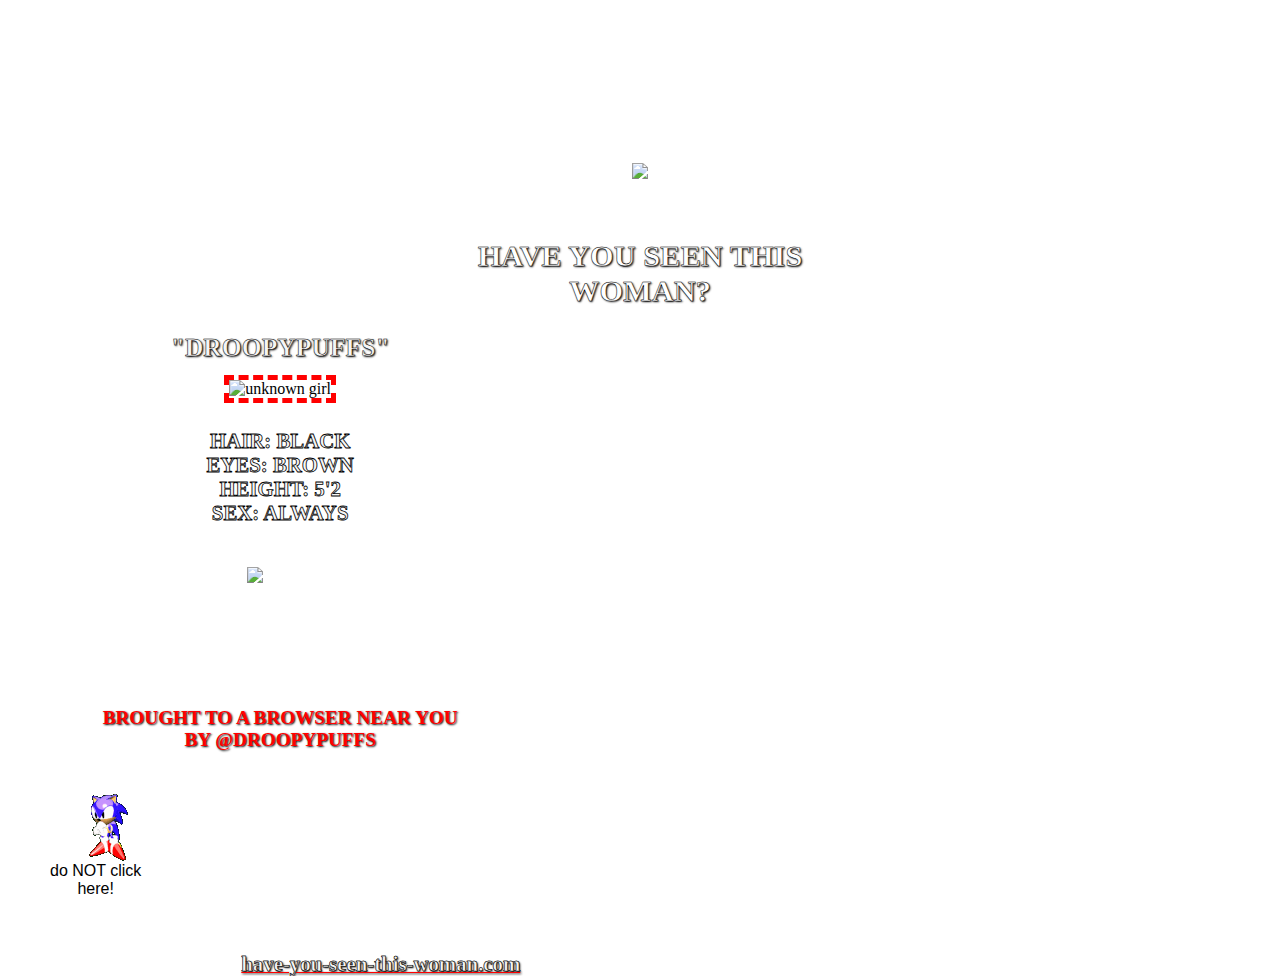
==== index.html @ 315d2cf3 "Update index.html" ====
<!DOCTYPE html>
<html lang="en">
   <head>
      <title>HAVEYOUSEENTHISWOMAN</title>
      <style>
         body {
            background-image: url(https://encrypted-tbn0.gstatic.com/images?q=tbn:ANd9GcSRvvHBF7aV4okMrA-23Urk9Zmd0bFpyyJmpg&s);
            background-attachment: fixed;
         }
         .me {
            border: 5px dashed red;
            max-width: 70%;
            height: auto;
         }
         
      </style>
      <!--
         haveyouseenthiswoman webpage
         Filename: index.html
      
         Author:   MELANIE COSTILLA
         Date:     10/24/2024
         HTML5 and CSS3 Illustrated Unit D, Skills Review
      -->
      <meta charset="utf-8">
      <meta name="viewport" content="width=device-width", initial-scale=1">
      <script src="modernizr.custom.62074.js"></script>
      <link rel="stylesheet" href="styles.css">
   </head>
   <body>
      <div class="container">
         <header>
            <div>
               <img class="home" src="https://www.cameronsworld.net/img/content/15/1.png"
            </div>
            <div>
               <h1 class="WOMAN"> HAVE YOU SEEN THIS<br>WOMAN?</h1>
            </div>
         </header>
         <article>
            <h2>"DROOPYPUFFS"</h2>
            <div style="text-align: center;">
            <img class="me" src="DSC_0216.jpg" alt="unknown girl"
            </div>
            <p class="description"> HAIR: BLACK<br>EYES: BROWN<br> HEIGHT: 5'2<br> SEX: ALWAYS</p>
            <div> 
               <img class="galaxy" src="https://www.cameronsworld.net/img/content/21/32.gif"
            </div>
         <footer>
            <p class="browser"> BROUGHT TO A BROWSER NEAR YOU<br> BY @DROOPYPUFFS</p>
            <div class="container">
               <a href="talents">
                  <button class="btn">do NOT click<br>here!</button>
               </a> 
               <img class="sonic" src="dancing-groovy.gif"            
              </div>
            <p1>have-you-seen-this-woman.com</p1>
         </footer>
      </div>
   </body>
</html>
---- styles.css ----
/* 
   Big J's Deep Dish Pizza style sheet 
   Filename: styles.css

   Author:   
   Date:     
   HTML5 and CSS3 Illustrated Unit D, Skills Review
 */
 /* reset styles */
* {
    border: 0px;
    margin: 0px;
    padding: 0px;
    box-sizing: border-box;
    cursor: help;
    }

    html {
      height: 100%;
    }

/* body and page container */
body {
   height: 100%;
   max-width: 100%;
}
.container {
   text-align: center;
   position: relative;
   top: 11em;
   padding: 25px 10px;
   text-align: center;
   margin: auto;
   display: flex;
   flex-wrap: wrap;
}
 head style {
   position: fixed;
}

/* headings */
header {
   width: 100%;
   padding: 6px;
   text-shadow: 1px 1px 2px black;
   -webkit-text-stroke: .5px black;
   -webkit-text-stroke-width: 5%;
   text-align: center; 
   margin: auto; 
}

header div {
   text-align: center;
   margin: 0 auto;
}
.home {
   position: relative;
   top: -50px;
   margin: auto;
}
.WOMAN {
   color: white;
   font-size: 190%;
   -webkit-animation: colorchange 10s infinite alternate;
}
@-webkit-keyframes colorchange {
   0% { color: red; }
   10% { color: orange; }
   20% { color: yellow;}
   30% { color: greenyellow; }
   40% { color: aqua; }
   50% { color: blue; }
   60% { color: blueviolet; }
   70% { color: purple; }
   80% { color: pink; }
   90% { color: deeppink; }
   100% { color: red; }
}

/* main content */
article h2 {
   color: whitesmoke;
   font-size: 160%;
   text-align: center;
   text-shadow: 1px 1px 2px black;
   -webkit-text-stroke: .5px black;
   -webkit-text-stroke-width: 5%;
   margin: auto;
   padding: 6px 10px;
}
.description {
    color: whitesmoke;
    text-align: center;
    -webkit-text-stroke: .8px black;
    font-weight: bold;
    font-size: 130%;
    margin: auto;
    padding: 6%;
    position: relative;
    top: -5px;
}
.galaxy {
   position: relative;
   margin: auto;
   margin-left: auto;
   right: 25px;
}
div {
   border: 2.5px red;
   margin: auto;
   padding: 6px 10px
}
/* footer section */
footer {
   text-shadow: 1px 1px 2px black;
   text-align: center;
   margin: auto;
}
.browser {
   font-size: 120%;
   font-weight: bold;
   position: relative;
   top: 120px;
   margin-left: auto;
   text-align: center;
   margin: 0 auto;
   color: red;
   padding 10%
}
footer p1 {
   margin-bottom: auto;
   position: relative;
   top: 120px;
  color: whitesmoke;
  text-align: center;
    text-shadow: 1px 1px 2px black;
           -webkit-text-stroke: .5px black;
        -webkit-text-stroke-width: 5%;
        font-size: 130%;
        font-weight: bold;
        text-decoration: underline 5% red;
}
footer p1:hover {
   color: blue;
}
@media (max-width: 600px) {
   body {
      font-size: 0.875rem;
   }
   .container {
      padding: 10px;
   }
}
.container .btn {
position: relative;
background-color: transparent;
font-size: 100%;
padding: 10px;
cursor: crosshair;
margin-right: auto;
top: 20px;
}
.container .btn:hover {
background-color: red;
}
.sonic {
   margin: auto
   padding 10px;
   position: relative;
   bottom: 50px;
   right: 75px;
}
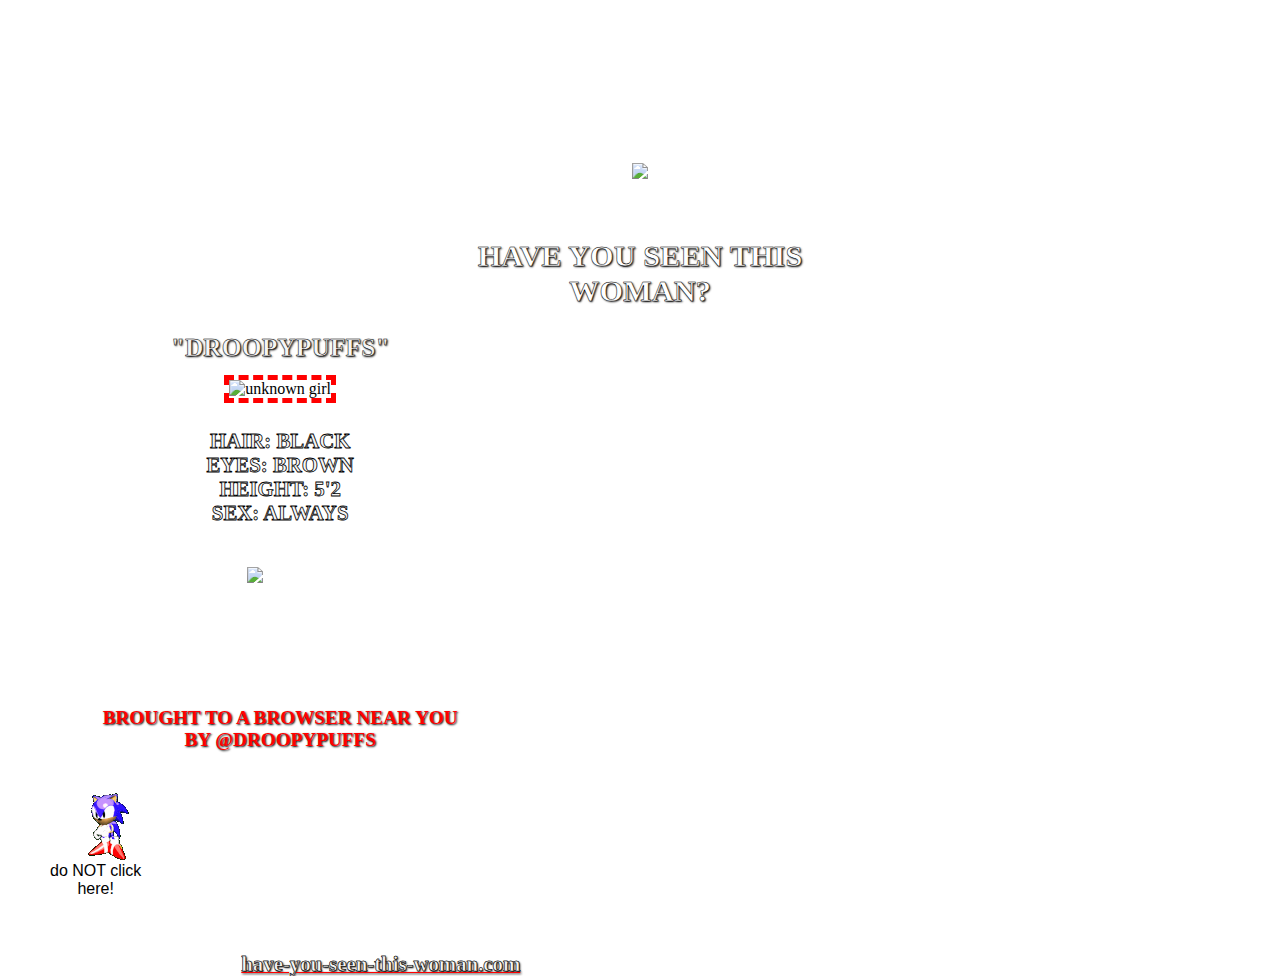
==== commit 300041ce: "Update index.html" ====
--- a/index.html
+++ b/index.html
@@ -49,7 +49,7 @@
          <footer>
             <p class="browser"> BROUGHT TO A BROWSER NEAR YOU<br> BY @DROOPYPUFFS</p>
             <div class="container">
-               <a href="talents">
+               <a href="have-you-seen-this-woman.com/talents">
                   <button class="btn">do NOT click<br>here!</button>
                </a> 
                <img class="sonic" src="dancing-groovy.gif"            
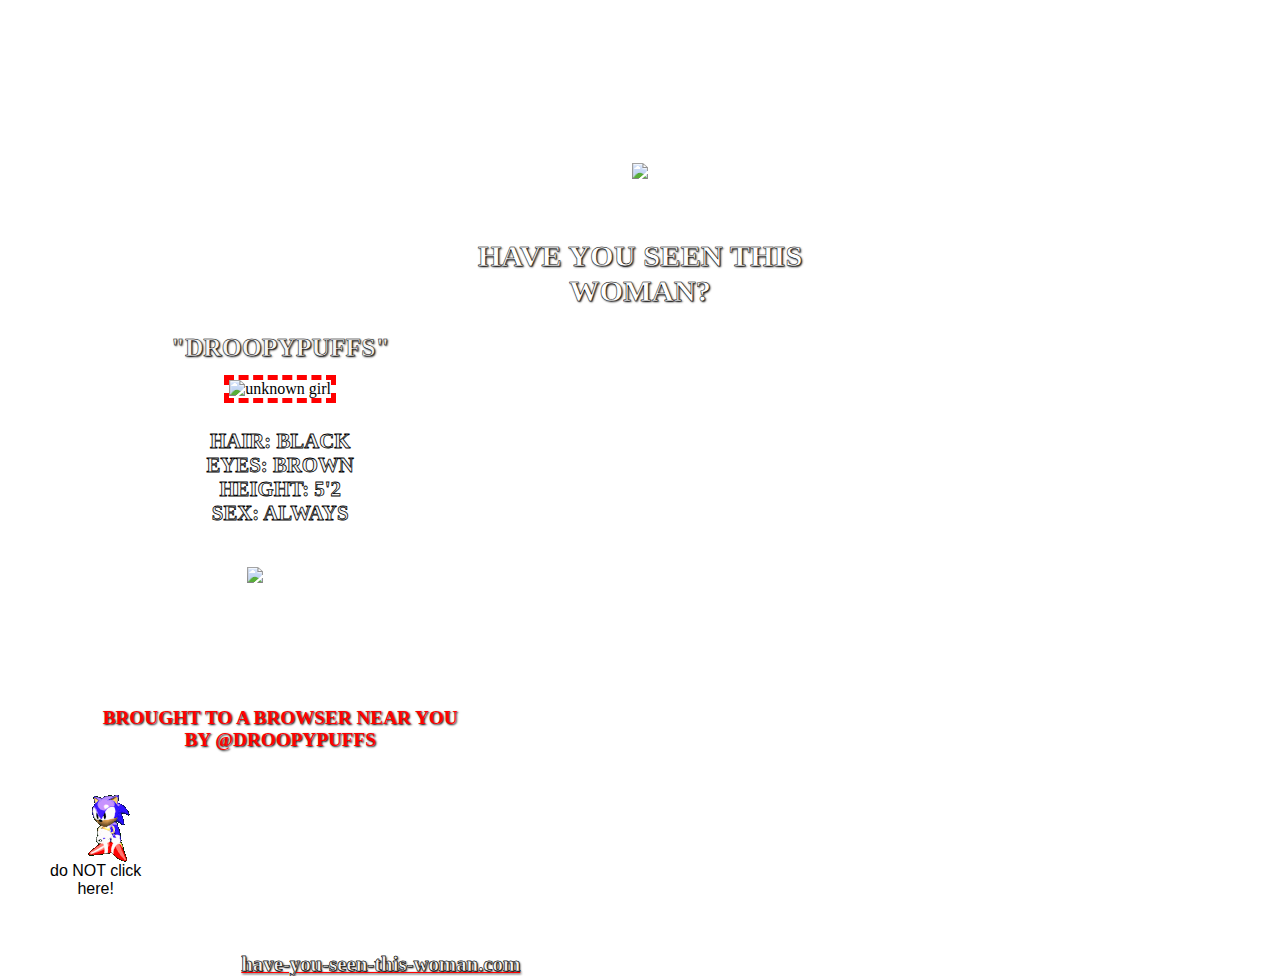
==== commit 2e5b13dc: "Update index.html" ====
--- a/index.html
+++ b/index.html
@@ -49,7 +49,7 @@
          <footer>
             <p class="browser"> BROUGHT TO A BROWSER NEAR YOU<br> BY @DROOPYPUFFS</p>
             <div class="container">
-               <a href="have-you-seen-this-woman.com/talents">
+               <a href="have-you-seen-this-woman.com/talents.html">
                   <button class="btn">do NOT click<br>here!</button>
                </a> 
                <img class="sonic" src="dancing-groovy.gif"            
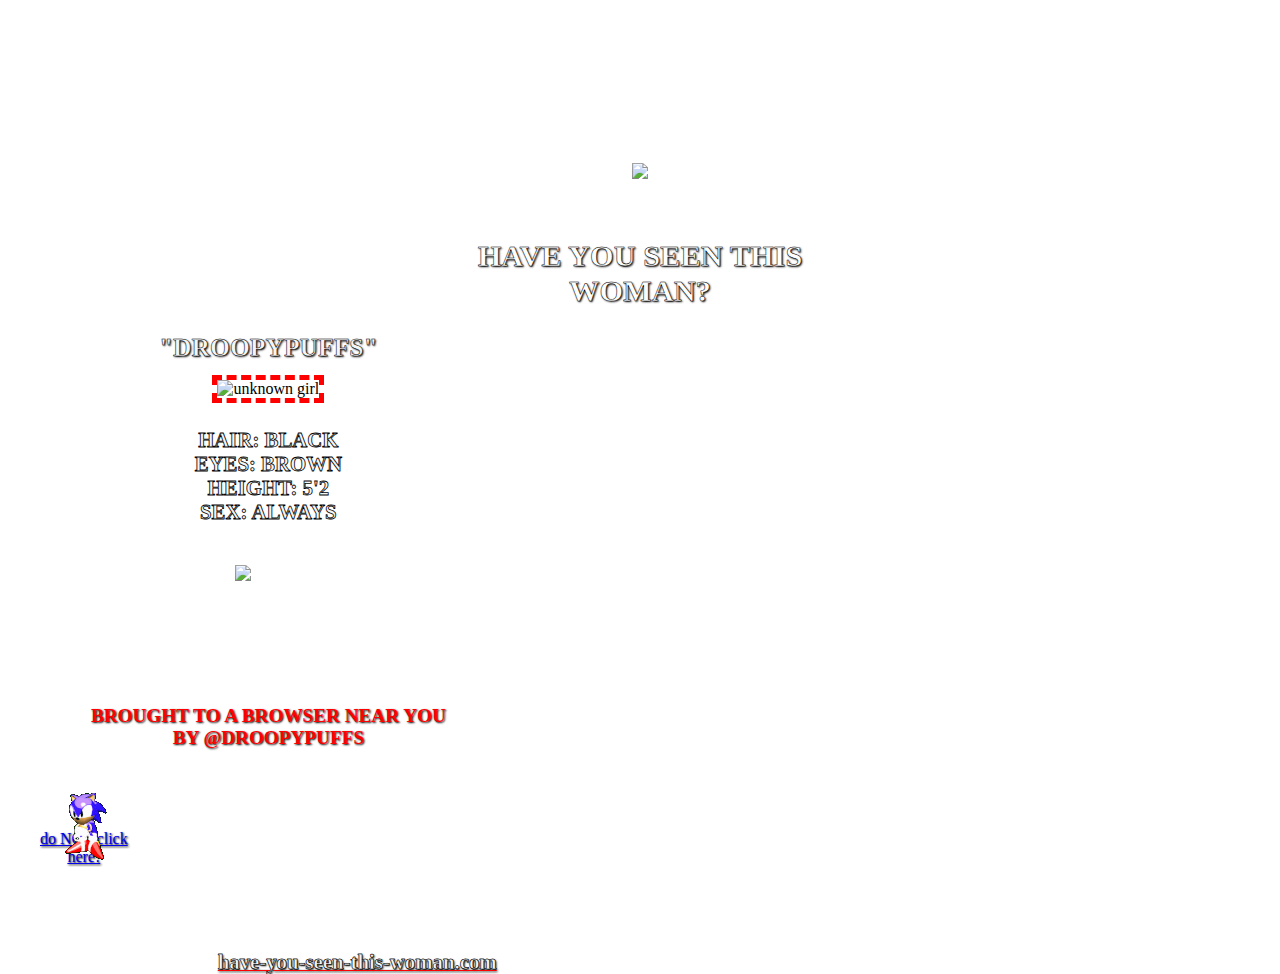
==== commit 9043e381: "Update index.html" ====
--- a/index.html
+++ b/index.html
@@ -49,7 +49,7 @@
          <footer>
             <p class="browser"> BROUGHT TO A BROWSER NEAR YOU<br> BY @DROOPYPUFFS</p>
             <div class="container">
-               <a href="have-you-seen-this-woman.com/talents.html">
+               <a href="talents>
                   <button class="btn">do NOT click<br>here!</button>
                </a> 
                <img class="sonic" src="dancing-groovy.gif"            
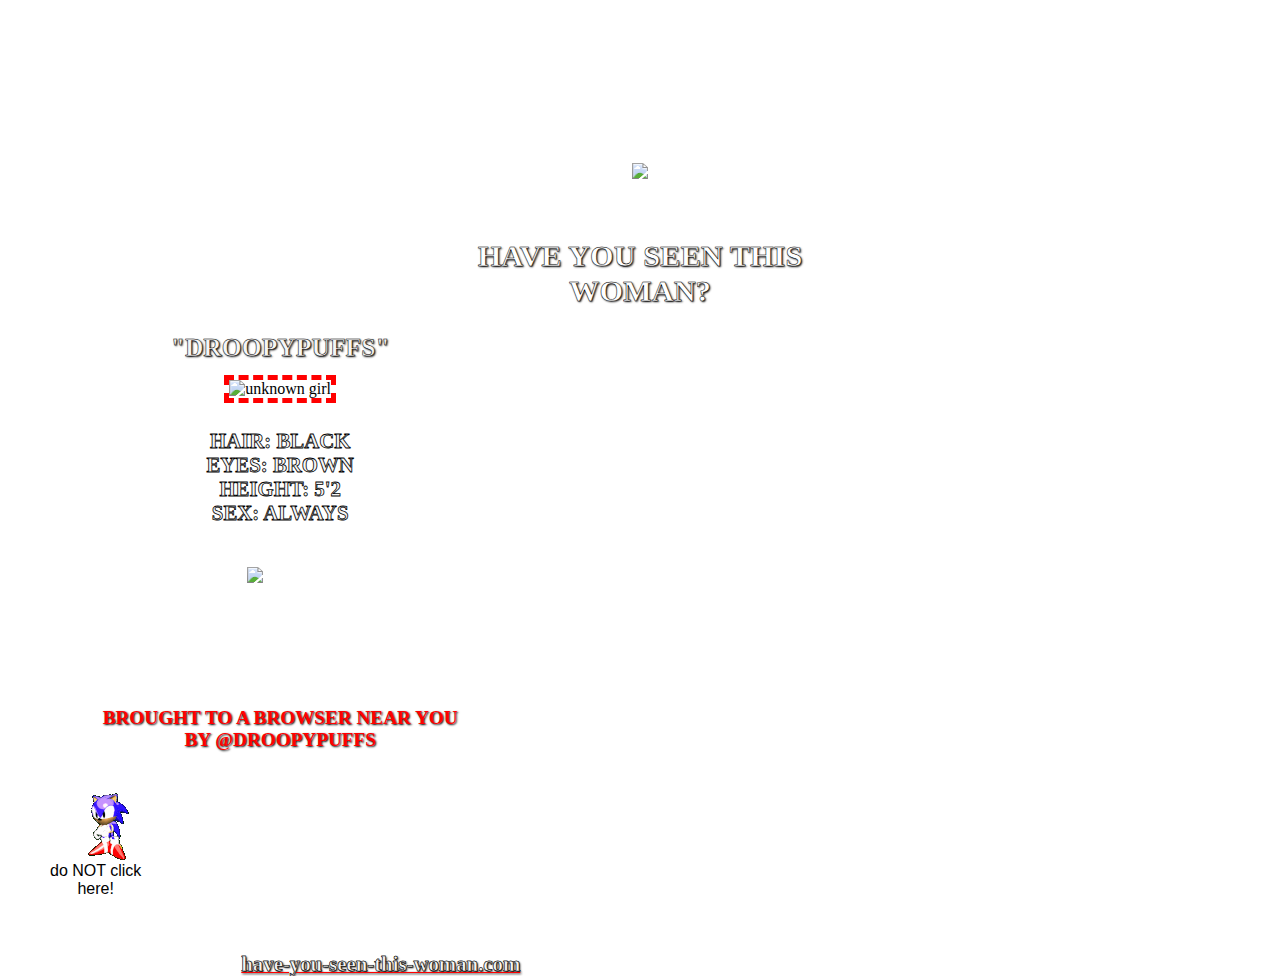
==== commit 9a5b4971: "update" ====
--- a/index.html
+++ b/index.html
@@ -49,7 +49,7 @@
          <footer>
             <p class="browser"> BROUGHT TO A BROWSER NEAR YOU<br> BY @DROOPYPUFFS</p>
             <div class="container">
-               <a href="talents>
+               <a href="talents.html">
                   <button class="btn">do NOT click<br>here!</button>
                </a> 
                <img class="sonic" src="dancing-groovy.gif"            
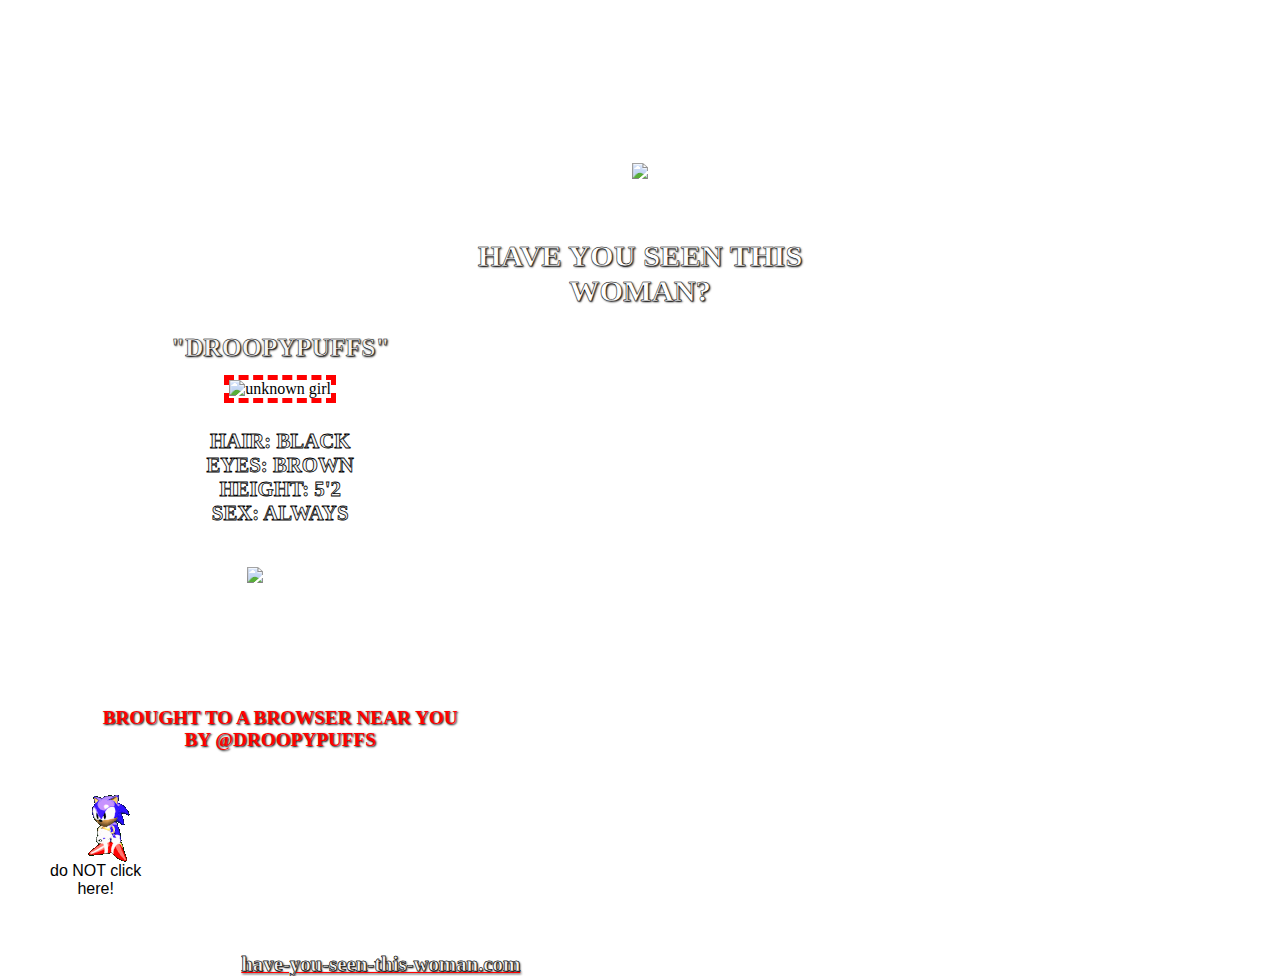
==== commit 5277ecba: "Update index.html" ====
--- a/index.html
+++ b/index.html
@@ -49,7 +49,7 @@
          <footer>
             <p class="browser"> BROUGHT TO A BROWSER NEAR YOU<br> BY @DROOPYPUFFS</p>
             <div class="container">
-               <a href="talents.html">
+               <a href="talents">
                   <button class="btn">do NOT click<br>here!</button>
                </a> 
                <img class="sonic" src="dancing-groovy.gif"            
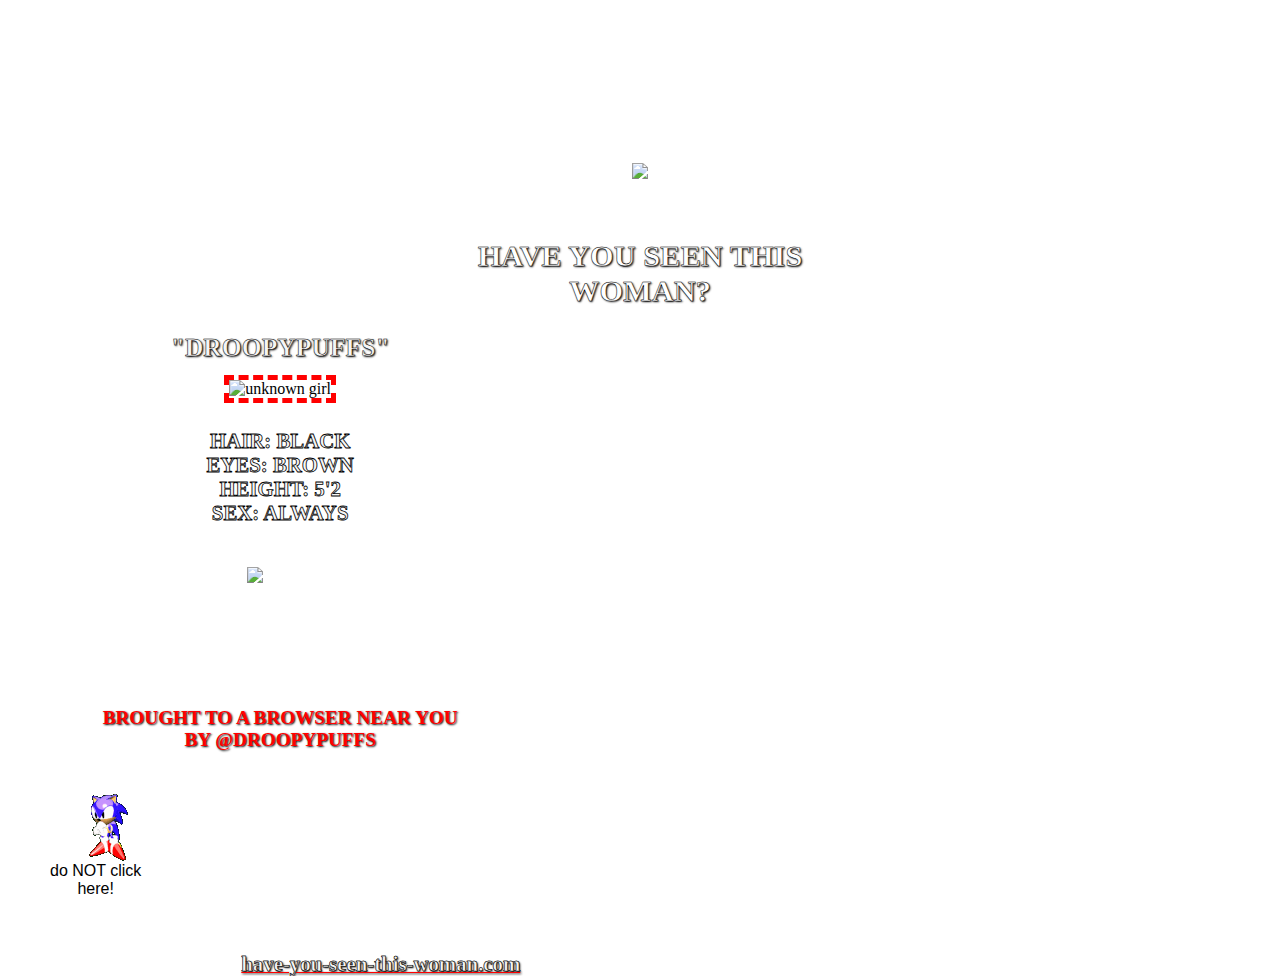
==== commit ae5590a2: "Update index.html" ====
--- a/index.html
+++ b/index.html
@@ -49,7 +49,7 @@
          <footer>
             <p class="browser"> BROUGHT TO A BROWSER NEAR YOU<br> BY @DROOPYPUFFS</p>
             <div class="container">
-               <a href="talents">
+               <a href="have-you-seen-this-woman.com/talents">
                   <button class="btn">do NOT click<br>here!</button>
                </a> 
                <img class="sonic" src="dancing-groovy.gif"            
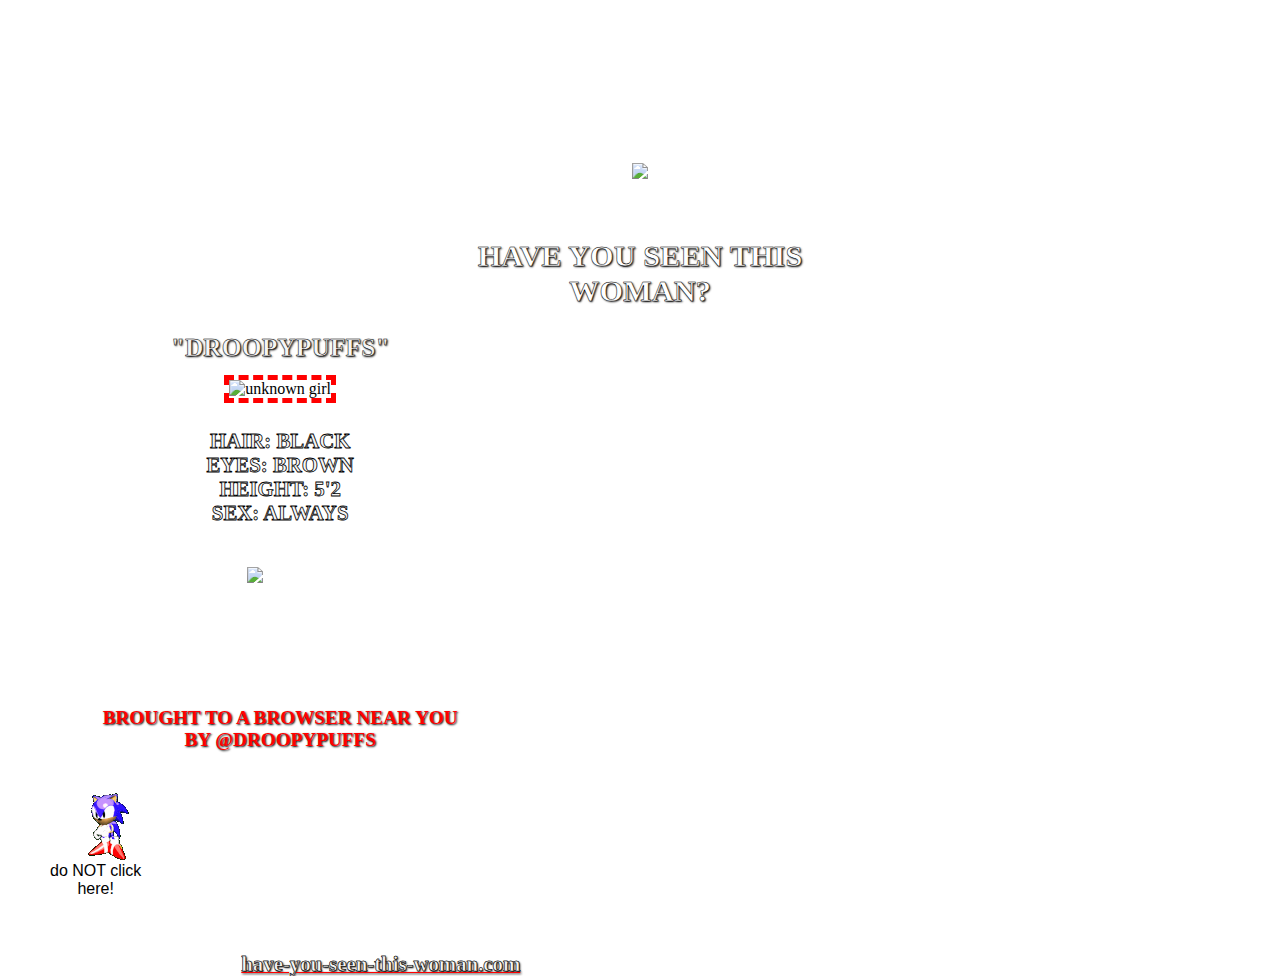
==== commit fe59da88: "Update index.html" ====
--- a/index.html
+++ b/index.html
@@ -49,7 +49,7 @@
          <footer>
             <p class="browser"> BROUGHT TO A BROWSER NEAR YOU<br> BY @DROOPYPUFFS</p>
             <div class="container">
-               <a href="have-you-seen-this-woman.com/talents">
+               <a href="talents">
                   <button class="btn">do NOT click<br>here!</button>
                </a> 
                <img class="sonic" src="dancing-groovy.gif"            
